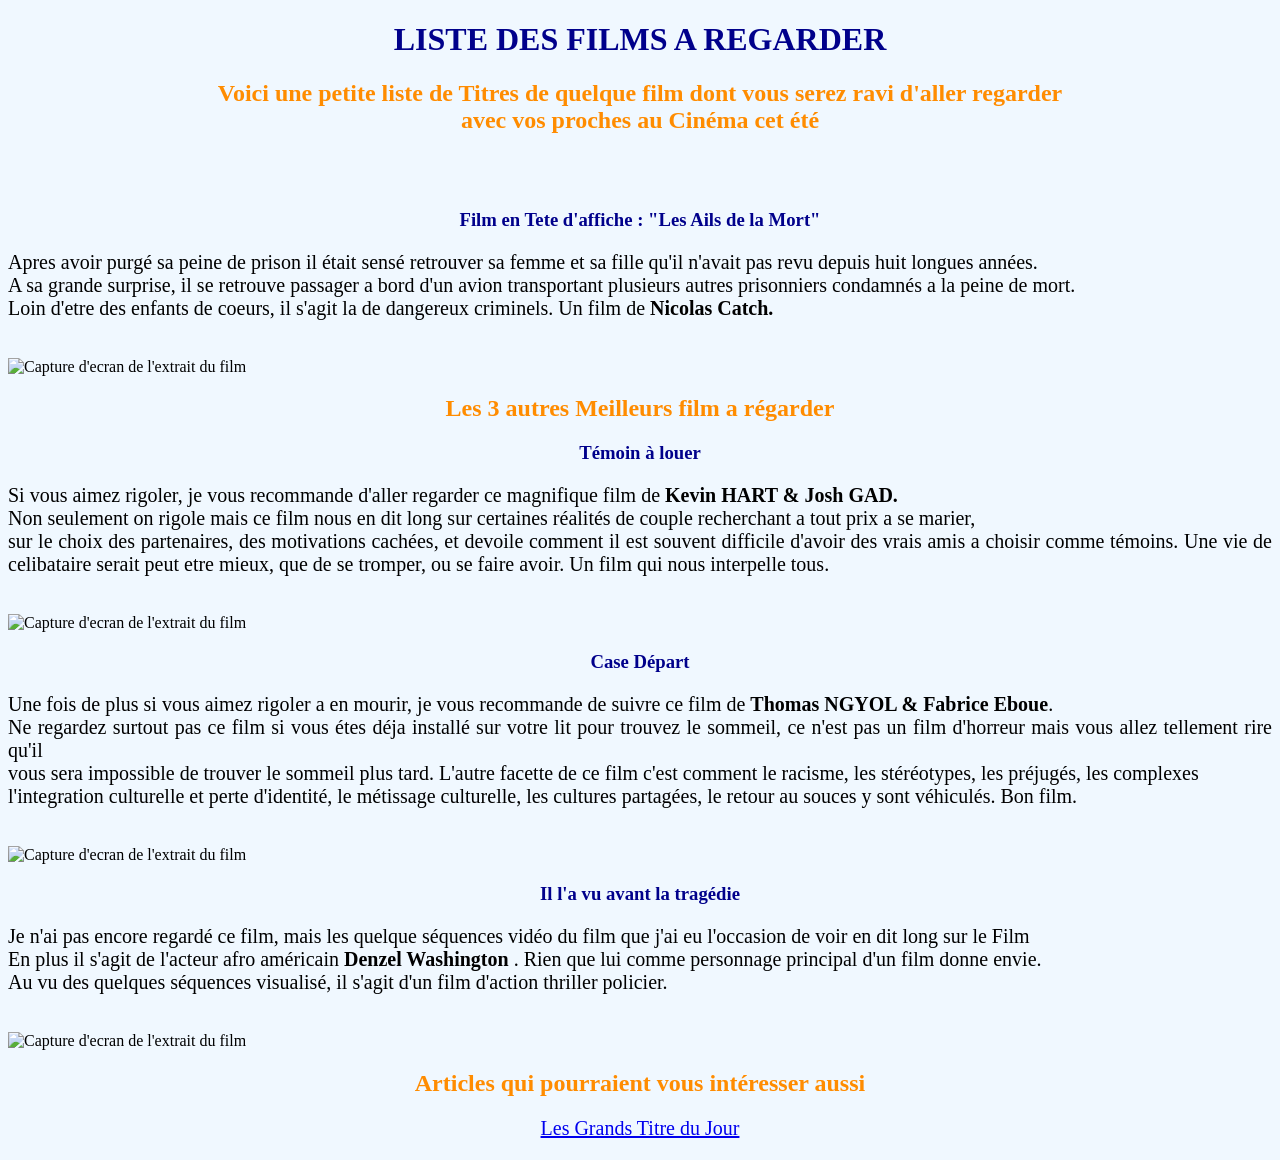
==== page1.html @ f7efd22a "Add files via upload" ====
<!DOCTYPE html>
	<html>
	
	 <head>
		<title> REMOMORISATION DU HTML </title>
		<meta charset="utf-8">
        <link rel="stylesheet" href="index.css">
	 </head>
	 
		<body>
		<h1>LISTE DES FILMS A REGARDER</h1>
		<h2>Voici une petite liste de Titres de quelque film dont vous serez ravi d'aller regarder <br>avec vos proches au Cinéma cet été</h2>
		<br>
		<br>
		<h3>Film en Tete d'affiche : "Les Ails de la Mort"</h3>
		<p>Apres avoir purgé sa peine de prison il était sensé retrouver sa femme et sa fille qu'il n'avait pas revu depuis huit longues années. <br>
			A sa grande surprise, il se retrouve passager a bord d'un avion transportant plusieurs autres prisonniers condamnés a la peine de mort. <br>
			Loin d'etre des enfants de coeurs, il s'agit la de dangereux criminels. Un film de <strong>Nicolas Catch.</strong>
		</p>
		<br>
		<img src="Images/film1.jpg" alt="Capture d'ecran de l'extrait du film">
		<br>
		<h2>Les 3 autres Meilleurs film a régarder</h2>
		<h3>Témoin à louer</h3>
		<p>Si vous aimez rigoler, je vous recommande d'aller regarder ce magnifique film de <strong>Kevin HART & Josh GAD. </strong> <br>
		 Non seulement on rigole mais ce film nous en dit long sur certaines réalités de couple recherchant a tout prix a se marier, <br>
		 sur le choix des partenaires, des motivations cachées, et devoile comment il est souvent difficile d'avoir des vrais amis a choisir comme témoins.
		 Une vie de celibataire serait peut etre mieux, que de se tromper, ou se faire avoir. Un film qui nous interpelle tous. 
		</p>
		<br>
		<img src="Images/temoin-a-louer.jpg" alt="Capture d'ecran de l'extrait du film">
		
		<h3>Case Départ</h3>
		<p>Une fois de plus si vous aimez rigoler a en mourir, je vous recommande de suivre ce film de <strong>Thomas NGYOL &amp; Fabrice Eboue</strong>. <br>
			Ne regardez surtout pas ce film si vous étes déja installé sur votre lit pour trouvez le sommeil, ce n'est pas un film d'horreur mais vous allez tellement rire qu'il <br>
			vous sera impossible de trouver le sommeil plus tard. L'autre facette de ce film c'est comment le racisme, les stéréotypes, les préjugés, les complexes <br>
			l'integration culturelle et perte d'identité, le métissage culturelle, les cultures partagées, le retour au souces y sont véhiculés. Bon film.
		</p>
		<br>
		<img src="Images/case-depart.jpg" alt="Capture d'ecran de l'extrait du film">
		
		<h3>Il l'a vu avant la tragédie</h3>
		<p> Je n'ai pas encore regardé ce film, mais les quelque séquences vidéo du film que j'ai eu l'occasion de voir en dit long sur le Film <br>
		En plus il s'agit de l'acteur afro américain <strong> Denzel Washington </strong>. Rien que lui comme personnage principal d'un film donne envie. <br>
		Au vu des quelques séquences visualisé, il s'agit d'un film d'action thriller policier. 
		</p>
		<br>
		<img src="Images/Denzen1.jpg" alt="Capture d'ecran de l'extrait du film">

		<h2>Articles qui pourraient vous intéresser aussi</h2>

		<p style="text-align: center;"><a href="../Visualstudio/heritage.html" target="_blank">Les Grands Titre du Jour</a></p>
			
		


		</body>
	
	
	</html>
---- index.css ----
body{
    background-color: aliceblue;
}
h1{
    color :darkblue;
    text-align: center;
}
h2{
    color :darkorange;
    text-align: center;
}
h3{
    color: darkblue;
    text-align: center;
}
p{
    color :black;
    font-size: 20px;
    text-align: justify;
}
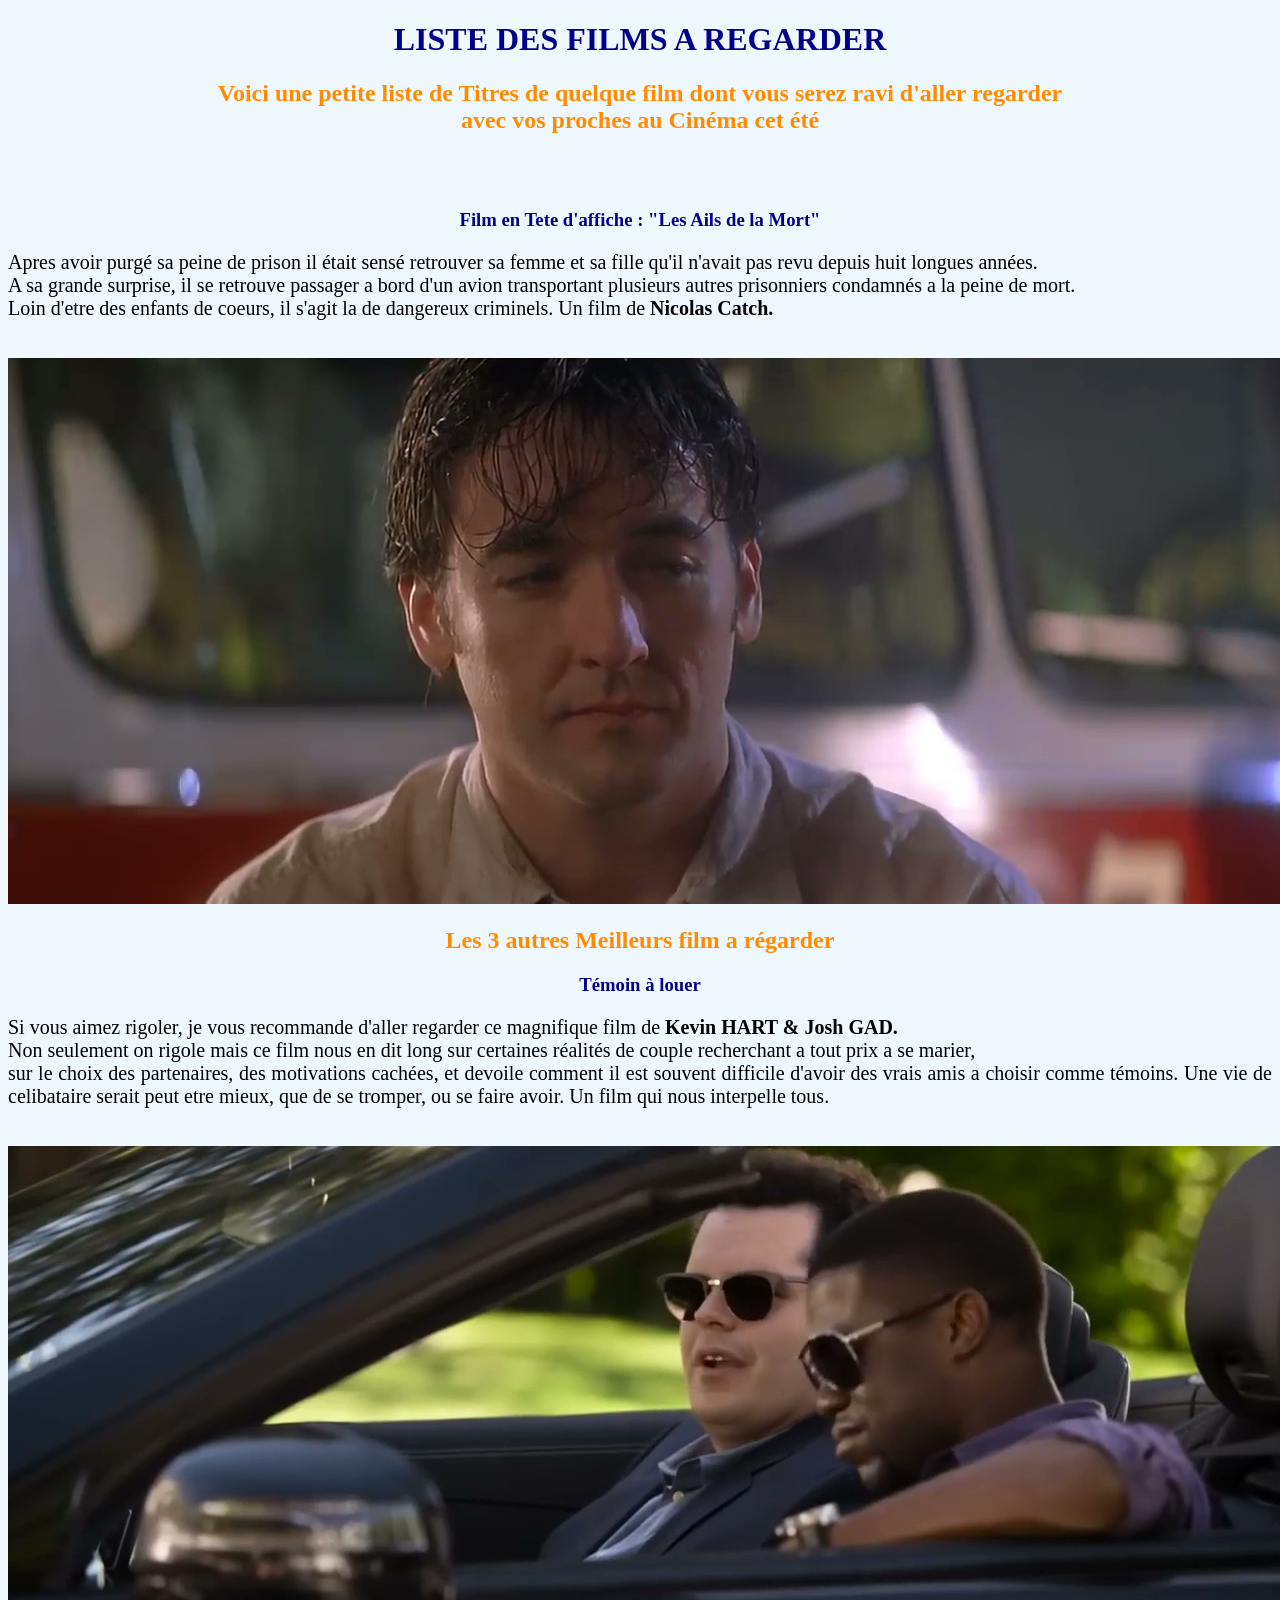
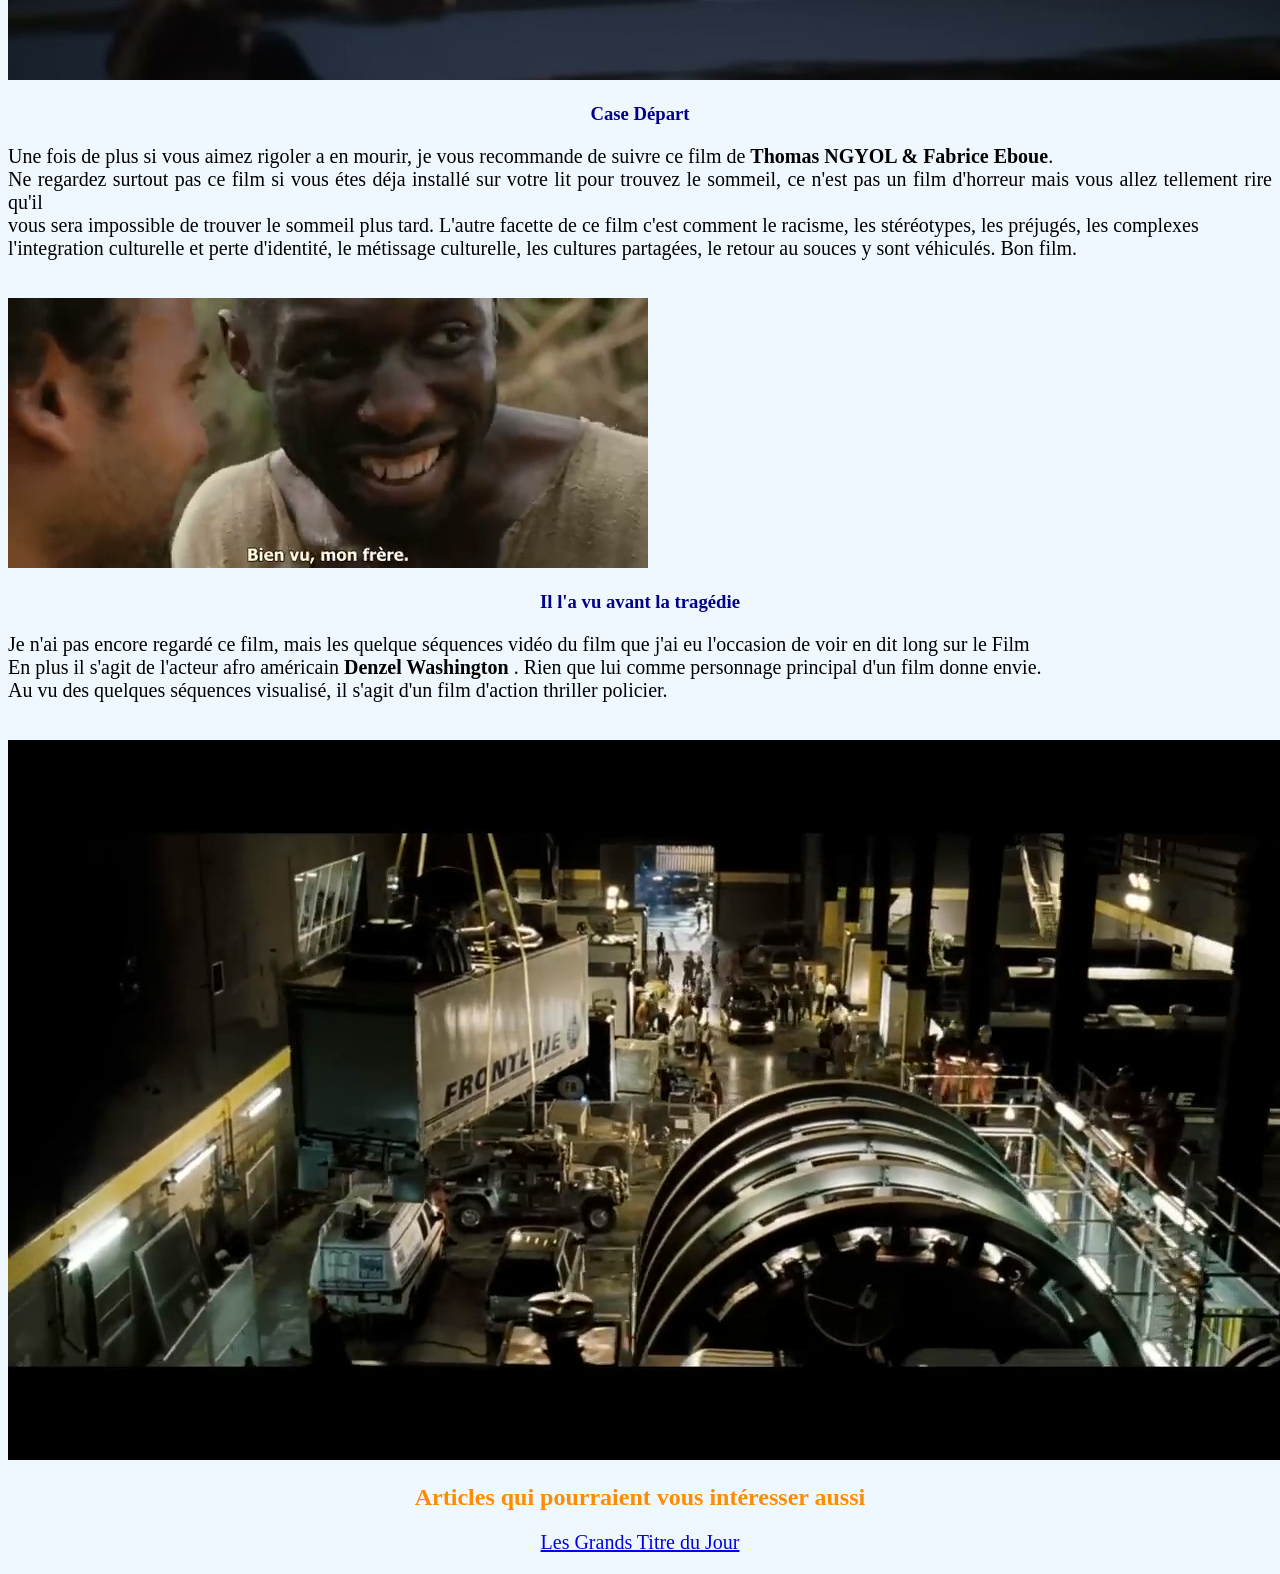
==== commit 1d2fd45a: "Update page1.html" ====
--- a/page1.html
+++ b/page1.html
@@ -18,7 +18,7 @@
 			Loin d'etre des enfants de coeurs, il s'agit la de dangereux criminels. Un film de <strong>Nicolas Catch.</strong>
 		</p>
 		<br>
-		<img src="Images/film1.jpg" alt="Capture d'ecran de l'extrait du film">
+		<img src="film1.jpg" alt="Capture d'ecran de l'extrait du film">
 		<br>
 		<h2>Les 3 autres Meilleurs film a régarder</h2>
 		<h3>Témoin à louer</h3>
@@ -28,7 +28,7 @@
 		 Une vie de celibataire serait peut etre mieux, que de se tromper, ou se faire avoir. Un film qui nous interpelle tous. 
 		</p>
 		<br>
-		<img src="Images/temoin-a-louer.jpg" alt="Capture d'ecran de l'extrait du film">
+		<img src="temoin-a-louer.jpg" alt="Capture d'ecran de l'extrait du film">
 		
 		<h3>Case Départ</h3>
 		<p>Une fois de plus si vous aimez rigoler a en mourir, je vous recommande de suivre ce film de <strong>Thomas NGYOL &amp; Fabrice Eboue</strong>. <br>
@@ -37,7 +37,7 @@
 			l'integration culturelle et perte d'identité, le métissage culturelle, les cultures partagées, le retour au souces y sont véhiculés. Bon film.
 		</p>
 		<br>
-		<img src="Images/case-depart.jpg" alt="Capture d'ecran de l'extrait du film">
+		<img src="case-depart.jpg" alt="Capture d'ecran de l'extrait du film">
 		
 		<h3>Il l'a vu avant la tragédie</h3>
 		<p> Je n'ai pas encore regardé ce film, mais les quelque séquences vidéo du film que j'ai eu l'occasion de voir en dit long sur le Film <br>
@@ -45,7 +45,7 @@
 		Au vu des quelques séquences visualisé, il s'agit d'un film d'action thriller policier. 
 		</p>
 		<br>
-		<img src="Images/Denzen1.jpg" alt="Capture d'ecran de l'extrait du film">
+		<img src="Denzen1.jpg" alt="Capture d'ecran de l'extrait du film">
 
 		<h2>Articles qui pourraient vous intéresser aussi</h2>
 
@@ -58,4 +58,4 @@
 	
 	
 	</html>
-	+	
